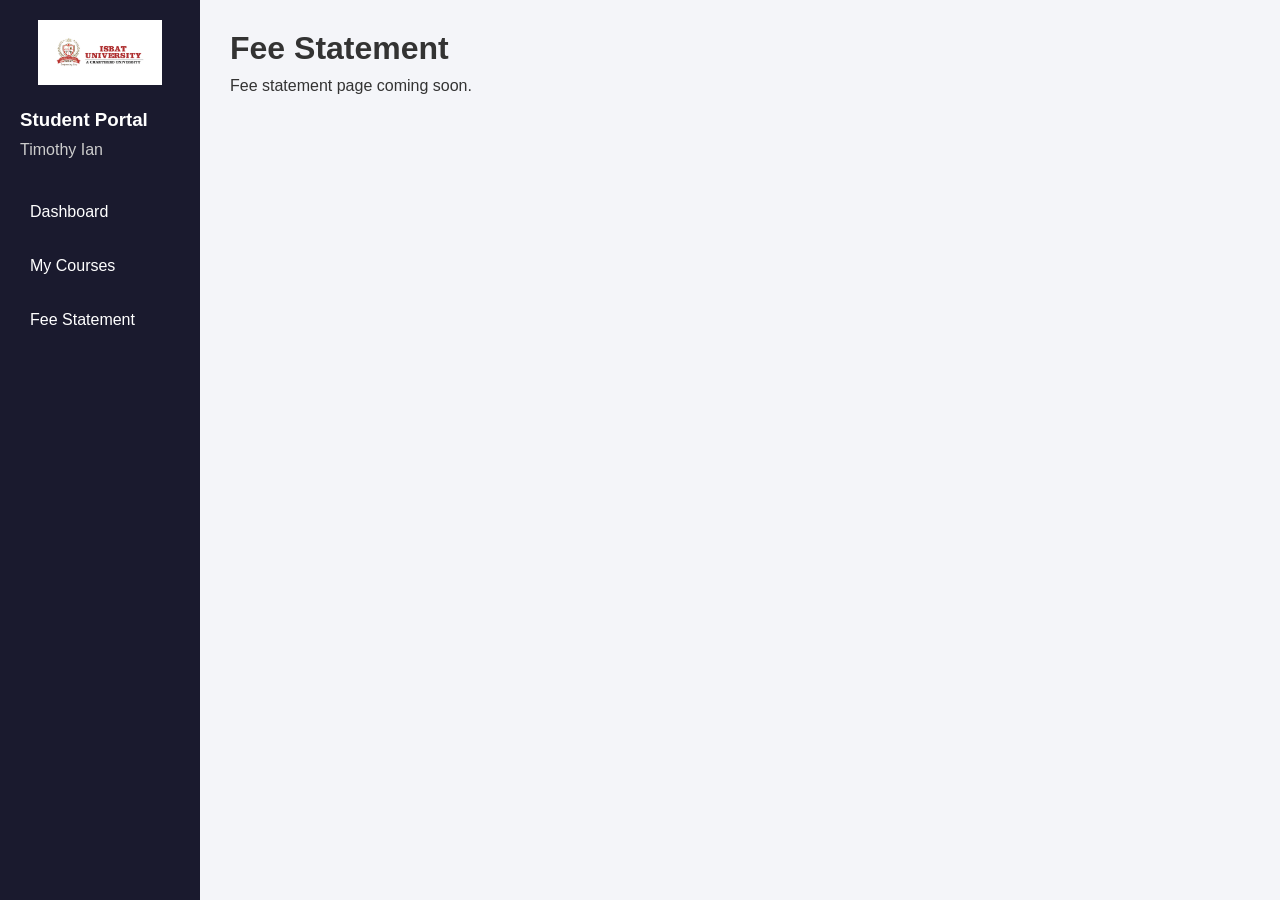
==== fees.html @ ffbb9d27 "Create fees.html" ====
<!DOCTYPE html>
<html lang="en">

<head>
    <title>Fee Statement</title>
    <link rel="stylesheet" href="portal.css">
</head>

<body>

    <aside class="sidebar">

        <img src="isbat-logo.png" class="logo" alt="ISBAT Logo">

        <h3>Student Portal</h3>

        <p>Timothy Ian</p>

        <nav>
            <a href="dashboard.html">Dashboard</a>
            <a href="courses.html">My Courses</a>
            <a href="fees.html">Fee Statement</a>
        </nav>

    </aside>

    <main class="main-content">

        <h1>Fee Statement</h1>

        <p>Fee statement page coming soon.</p>

    </main>

</body>
</html>
---- portal.css ----
* {
    margin: 0;
    padding: 0;
    box-sizing: border-box;
}

body {
    font-family: Arial, sans-serif;
    background: #F4F5F9;
    color: #333;
}

/* Sidebar */
.sidebar {
    position: fixed;
    top: 0;
    left: 0;
    width: 200px;
    height: 100vh;
    background: #1A1A2E;
    color: white;
    padding: 20px;
}

.logo {
    width: 100%;
    height: 65px;
    object-fit: contain;
    margin-bottom: 20px;
}

.sidebar h3 {
    margin-bottom: 10px;
}

.sidebar p {
    margin-bottom: 30px;
    color: #ccc;
}

.sidebar nav a {
    display: block;
    color: white;
    text-decoration: none;
    padding: 14px 10px;
    margin-bottom: 8px;
    border-radius: 5px;
}

.sidebar nav a:hover {
    background: #33334F;
}

/* Main Content */
.main-content {
    margin-left: 200px;
    padding: 30px;
}

.main-content h1 {
    margin-bottom: 10px;
}

.main-content h2 {
    margin: 25px 0 15px;
}

/* Welcome Header */
.welcome {
    display: flex;
    justify-content: space-between;
    align-items: center;
    margin-bottom: 30px;
}

/* Summary Cards */
.metrics {
    display: flex;
    gap: 20px;
    margin-top: 20px;
}

.metric-card {
    background: white;
    border: 1px solid #ddd;
    border-radius: 10px;
    padding: 25px;
    flex: 1;
    box-shadow: 0 2px 5px rgba(0,0,0,0.05);
}

.metric-card h3 {
    font-size: 16px;
    margin-bottom: 15px;
    color: #555;
}

.metric-card h2 {
    color: #1A1A2E;
    margin-bottom: 10px;
}

.metric-card p {
    color: #777;
}

/* Responsive Layout */
@media (max-width: 768px) {

    .sidebar {
        width: 100%;
        height: auto;
        position: relative;
    }

    .main-content {
        margin-left: 0;
        padding: 15px;
    }

    .metrics {
        flex-direction: column;
    }

    .welcome {
        align-items: flex-start;
        gap: 15px;
        flex-direction: column;
    }

    .main-content table {
        font-size: 12px;
    }
}
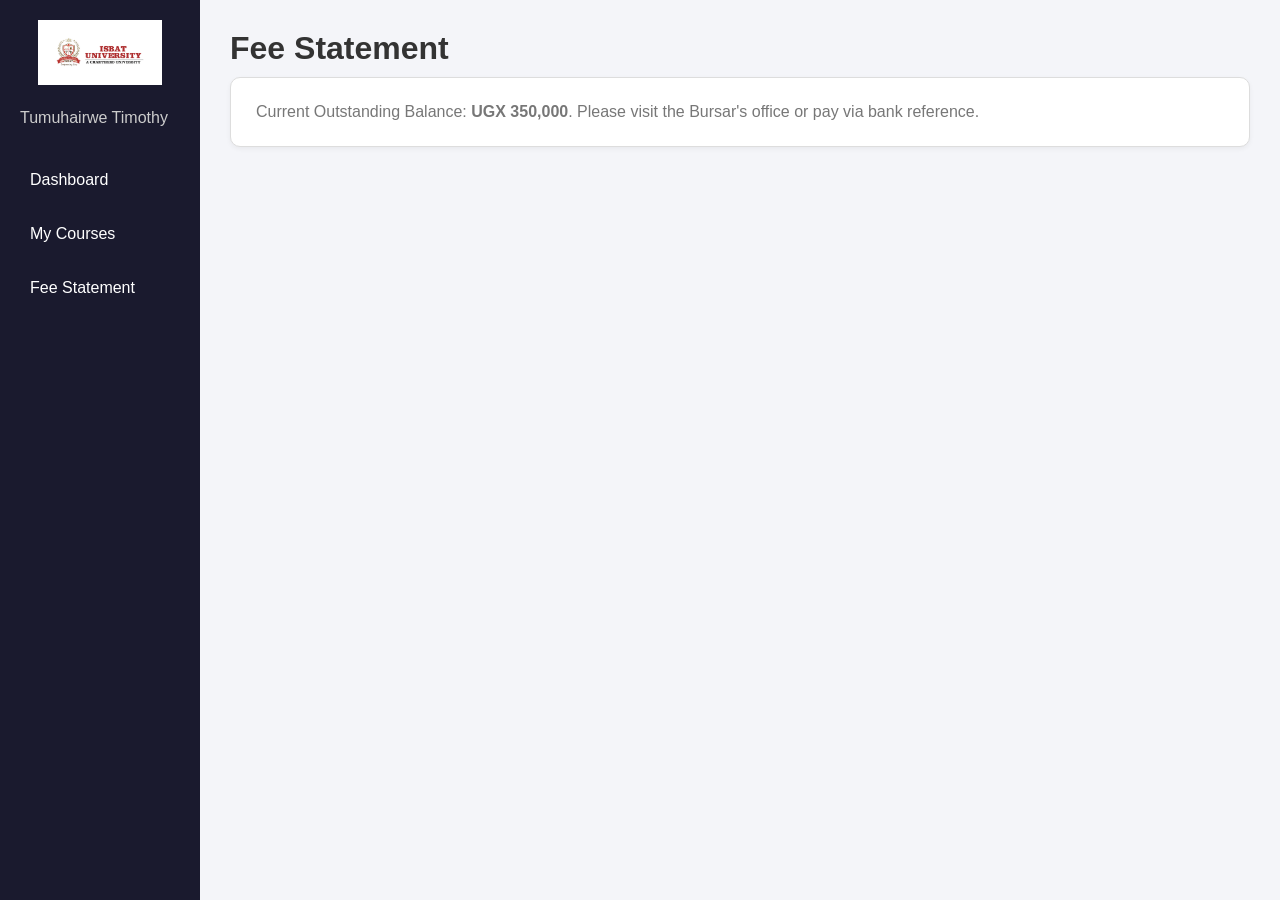
==== commit 2327c512: "Update fees.html" ====
--- a/fees.html
+++ b/fees.html
@@ -3,33 +3,46 @@
 <html lang="en">
 
 <head>
-    <title>Fee Statement</title>
+    <meta charset="UTF-8">
+    <meta name="viewport" content="width=device-width, initial-scale=1.0">
+    <title>ISBAT University — Fee Statement</title>
+
     <link rel="stylesheet" href="portal.css">
 </head>
 
 <body>
 
+    <!-- SIDEBAR -->
     <aside class="sidebar">
 
-        <img src="isbat-logo.png" class="logo" alt="ISBAT Logo">
+        <img src="isbat-logo.png"
+             alt="ISBAT University Logo"
+             class="logo">
 
-        <h3>Student Portal</h3>
-
-        <p>Timothy Ian</p>
+        <p class="student-name">Tumuhairwe Timothy</p>
 
         <nav>
-            <a href="dashboard.html">Dashboard</a>
+            <a href="index.html">Dashboard</a>
             <a href="courses.html">My Courses</a>
-            <a href="fees.html">Fee Statement</a>
+            <a href="fees.html" class="active">Fee Statement</a>
         </nav>
 
     </aside>
 
+    <!-- MAIN CONTENT -->
     <main class="main-content">
 
         <h1>Fee Statement</h1>
 
-        <p>Fee statement page coming soon.</p>
+        <div class="metric-card">
+
+            <p>
+                Current Outstanding Balance:
+                <strong>UGX 350,000</strong>.
+                Please visit the Bursar's office or pay via bank reference.
+            </p>
+
+        </div>
 
     </main>
 
